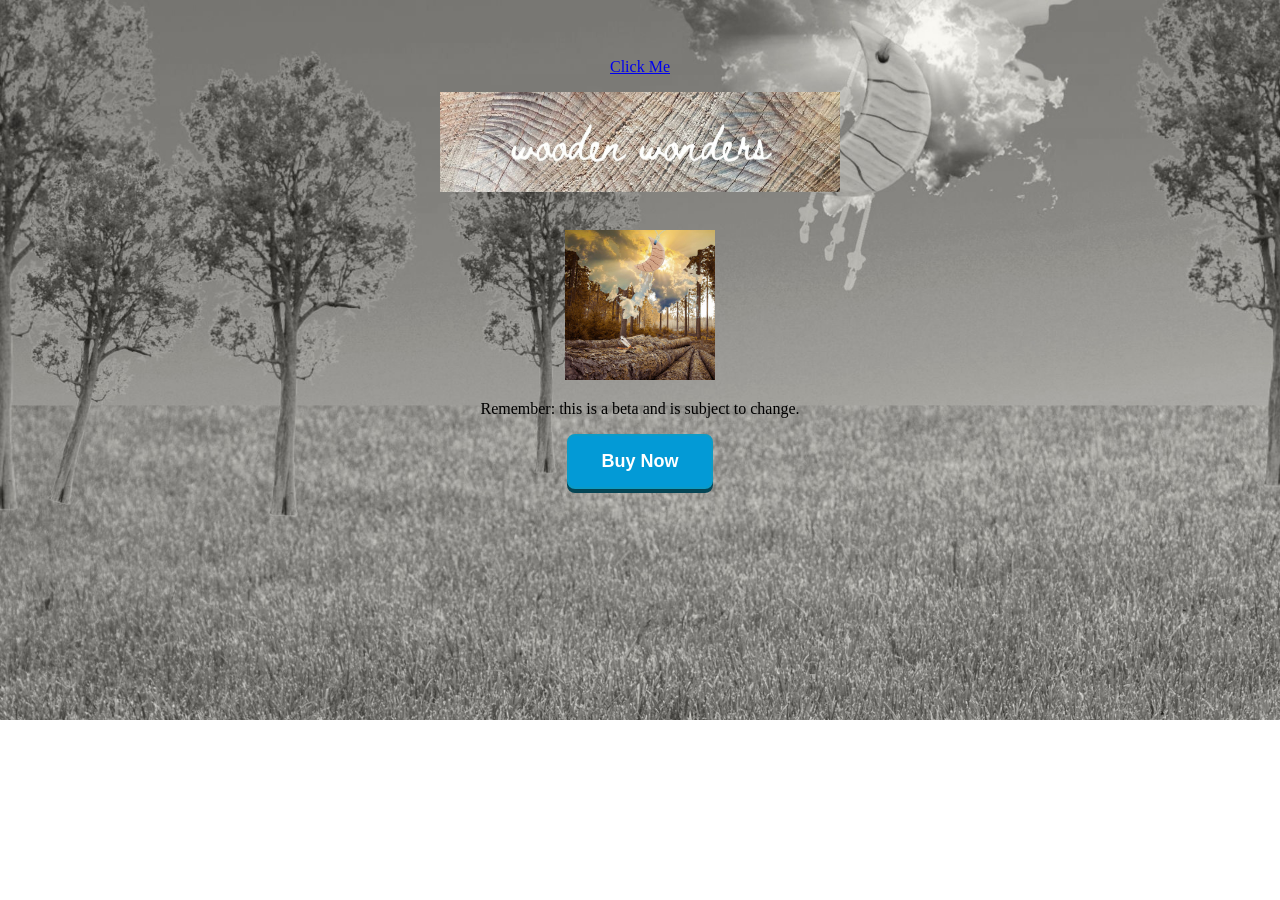
==== index.html @ 76ef3a92 "Add files via upload" ====
<!DOCTYPE html> 
<html>
<head>
    <meta charset="UTF-8">
    <title>Wooden Wonders</title>
    <link rel="icon" type="image/png"
        href="img/perfect.png">
    
    <link rel="stylesheet" href="index.css">

</head>
<body style="text-align: center; padding-top: 50px;">
<a href="the-form.html" class="button-class">Click Me</a>


    <p><img src="./img/got-wood.jpg" alt="is a wonder" width="400" height="100"></p>
    <br>
    <img src="./img/big-boo.png" alt="logo fo sho" width="150" height="150">
    
    <p>Remember: this is a beta and is subject to change.</p>
    
    <a href="https://www.youtube.com/watch?v=dQw4w9WgXcQ">
        <button>Buy Now</button>
    </a>

<script src="index.js"></script>
</body>
</html>
---- index.css ----
body {
    background-image: url('./img/bg.jpg');
    background-size: cover;
    background-repeat: no-repeat;
}

button {
    background-color: #039ad6; /* sky blue */
    color: white;
    padding: 15px 32px;
    font-size: 18px;
    font-weight: bold;
    border: 2px solid #0c9bc6;
    border-radius: 8px;
    cursor: pointer;
    transition: all 0.3s ease;
    box-shadow: 0 4px #054555;
}

button:hover {
    background-color: #1d5f6c;
    transform: translateY(-2px);
    box-shadow: 0 6px #08323b;
}

button:active {
    transform: translateY(2px);
    box-shadow: 0 2px #0a4c5d;
}
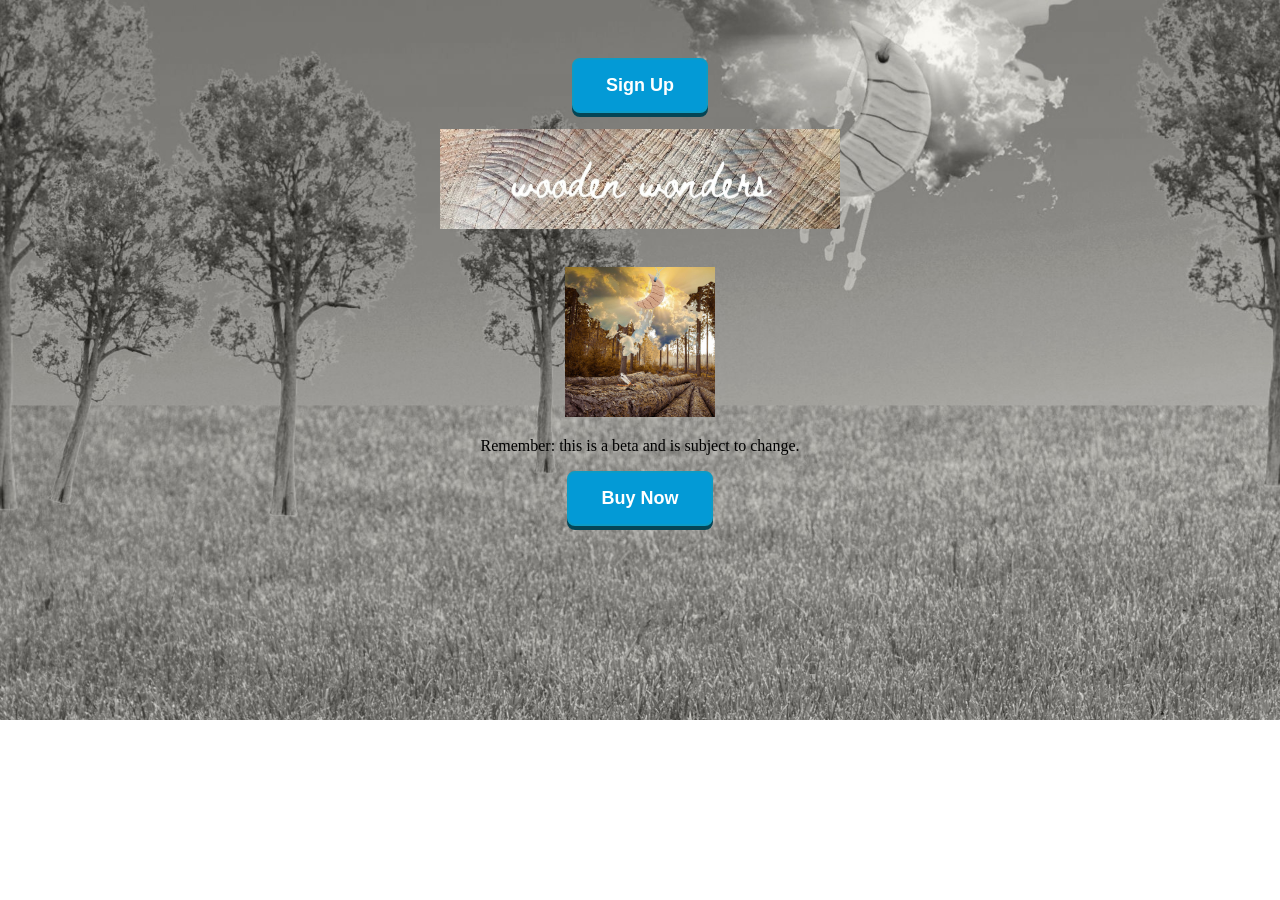
==== commit 8ad5a11b: "Add files via upload" ====
--- a/index.html
+++ b/index.html
@@ -1,7 +1,8 @@
 <!DOCTYPE html> 
 <html>
 <head>
-    <meta charset="UTF-8">
+<meta charset="UTF-8">
+    <meta name="viewport" content="width=device-width, initial-scale=1.0">
     <title>Wooden Wonders</title>
     <link rel="icon" type="image/png"
         href="img/perfect.png">
@@ -10,7 +11,7 @@
 
 </head>
 <body style="text-align: center; padding-top: 50px;">
-<a href="the-form.html" class="button-class">Click Me</a>
+    <button onclick="window.location.href='the-form.html'">Sign Up</button>
 
 
     <p><img src="./img/got-wood.jpg" alt="is a wonder" width="400" height="100"></p>
@@ -19,8 +20,8 @@
     
     <p>Remember: this is a beta and is subject to change.</p>
     
-    <a href="https://www.youtube.com/watch?v=dQw4w9WgXcQ">
-        <button>Buy Now</button>
+    <a>
+    <button onclick="window.location.href='cart.html'">Buy Now</button>
     </a>
 
 <script src="index.js"></script>
